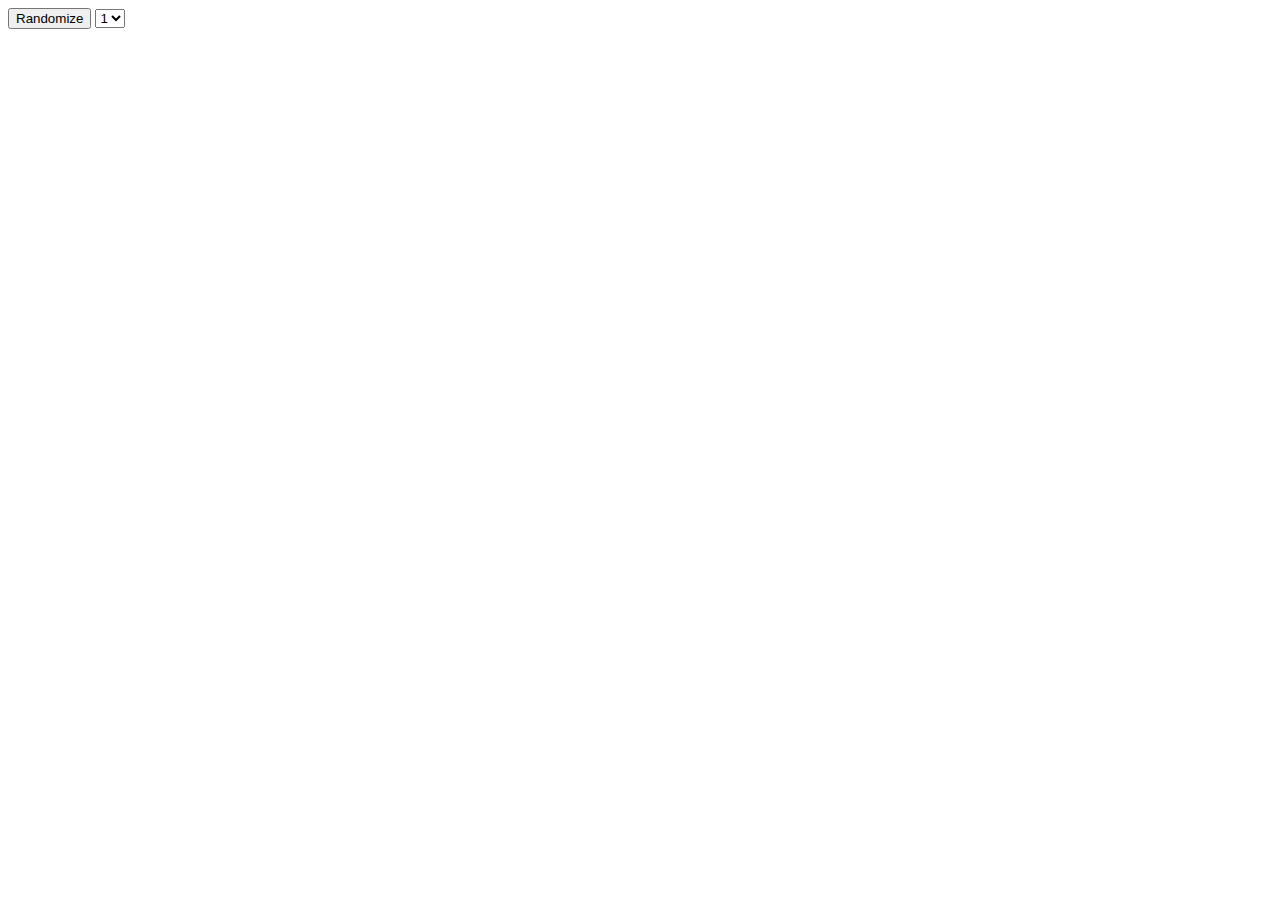
==== smite/randomizer/index.html @ 01d1b19e "Still broken but whatev" ====
<html>
  <head>
    <title>Smite Randomizer</title>
    <script defer>
      const allGods = ["Achilles", "Agni", "Ah Muzen Cab", "Ah Puch", "Amaterasu", "Anhur", "Anubis", "Ao Kuang", "Aphrodite", "Apollo", "Arachne", "Ares", "Artemis", "Artio", "Athena", "Awilix", "Baba Yaga", "Bacchus", "Bakasura", "Baron Samedi", "Bastet", "Bellona", "Cabrakan", "Camazotz", "Cerberus", "Cernunnos", "Chaac", "Chang'e", "Chernobog", "Chiron", "Chronos", "Cthulhu", "Cu Chulainn", "Cupid", "Da Ji", "Danzaburou", "Discordia", "Erlang Shen", "Fafnir", "Fenrir", "Freya", "Ganesha", "Geb", "Guan Yu", "Hachiman", "Hades", "He Bo", "Heimdallr", "Hel", "Hera", "Hercules", "Horus", "Hou Yi", "Hun Batz", "Isis", "Izanami", "Janus", "Jing Wei", "Jormungandr", "Kali", "Khepri", "King Arthur", "Kukulkan", "Kumbhakarna", "Kuzenbo", "Loki", "Medusa", "Mercury", "Merlin", "Mulan", "Ne Zha", "Neith", "Nemesis", "Nike", "Nox", "Nu Wa", "Odin", "Olorun", "Osiris", "Pele", "Persephone", "Poseidon", "Ra", "Raijin", "Rama", "Ratatoskr", "Ravana", "Scylla", "Serqet", "Set", "Skadi", "Sobek", "Sol", "Sun Wukong", "Susano", "Sylvanus", "Terra", "Thanatos", "The Morrigan", "Thor", "Thoth", "Tiamat", "Tsukuyomi", "Tyr", "Ullr", "Vamana", "Vulcan", "Xbalanque", "Xing Tian", "Yemoja", "Ymir", "Zeus", "Zhong Kui"];

      function shuffle(origArray) {
        const array = [...origArray];
        var currentIndex = array.length, temporaryValue, randomIndex;

        // While there remain elements to shuffle...
        while (0 !== currentIndex) {

          // Pick a remaining element...
          randomIndex = Math.floor(Math.random() * currentIndex);
          currentIndex -= 1;

          // And swap it with the current element.
          temporaryValue = array[currentIndex];
          array[currentIndex] = array[randomIndex];
          array[randomIndex] = temporaryValue;
        }

        return array;
      }

      function selectRandom() {
        const num = document.getElementById("numGods").value;
        console.log(num);
        const shuffled = shuffle(allGods);
        renderRandom(shuffled.slice(0,num));
      }

      function renderRandom(arr) {
        console.log("Rendering: " + arr.join(', '));
        const chosenDiv = document.getElementById("chosen-god");
        chosenDiv.innerHTML = arr.join(', ');
      }
    </script>
  </head>
  <body>
    <div id="inputs">
    <button id="randomize" onclick="selectRandom">Randomize</button>
    <select id="numGods">
      <option values="1">1</option>
      <option values="2">2</option>
      <option values="3">3</option>
      <option values="4">4</option>
      <option values="5">5</option>
    </select>
    </div>
    <div id="chosen-god"></div>
  </body>
</html>
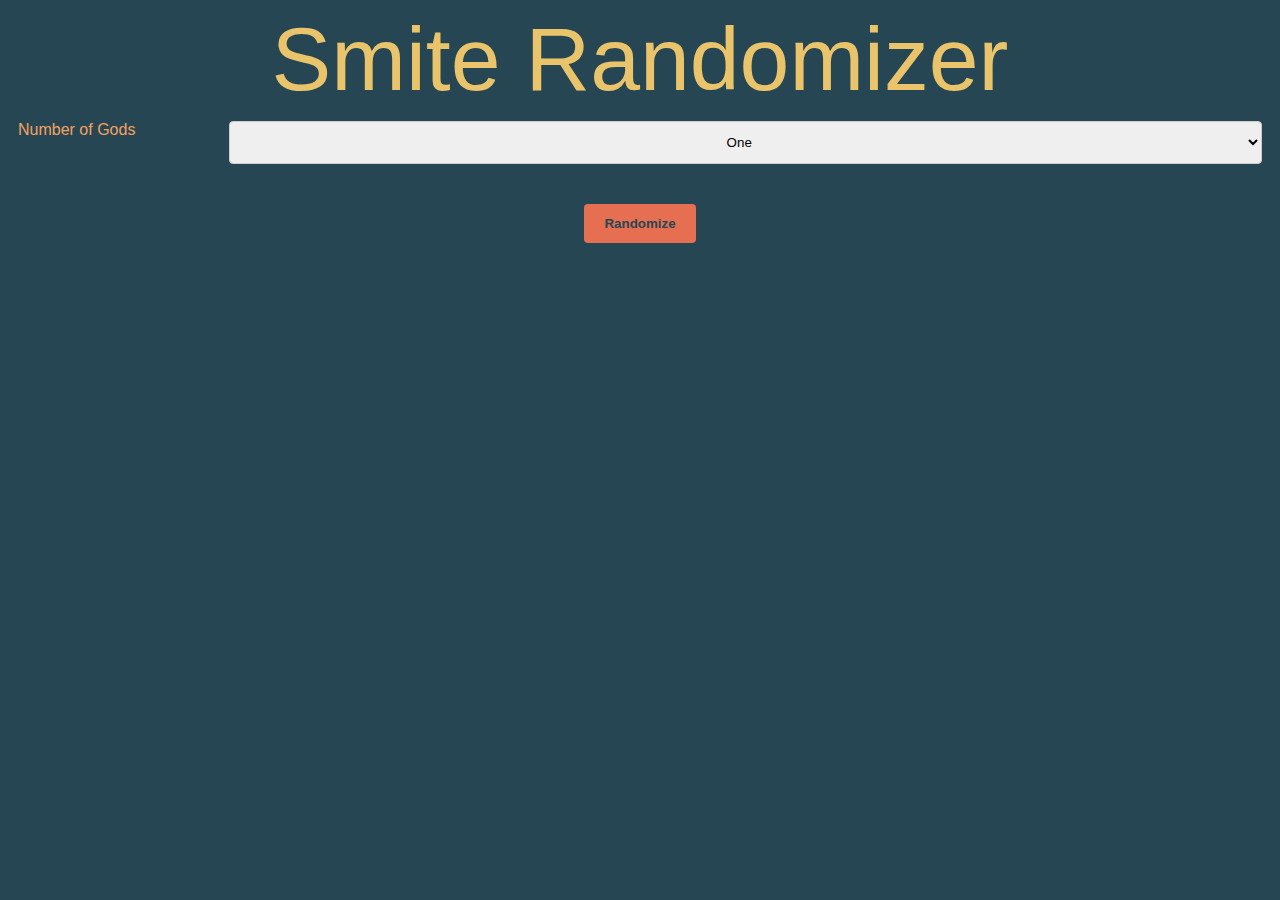
==== commit 10b5c26e: "Style changes, idk" ====
--- a/smite/randomizer/index.html
+++ b/smite/randomizer/index.html
@@ -1,6 +1,7 @@
 <html>
   <head>
     <title>Smite Randomizer</title>
+    <meta name="viewport" content="width=device-width, initial-scale=1.0" />
     <script defer>
       const allGods = ["Achilles", "Agni", "Ah Muzen Cab", "Ah Puch", "Amaterasu", "Anhur", "Anubis", "Ao Kuang", "Aphrodite", "Apollo", "Arachne", "Ares", "Artemis", "Artio", "Athena", "Awilix", "Baba Yaga", "Bacchus", "Bakasura", "Baron Samedi", "Bastet", "Bellona", "Cabrakan", "Camazotz", "Cerberus", "Cernunnos", "Chaac", "Chang'e", "Chernobog", "Chiron", "Chronos", "Cthulhu", "Cu Chulainn", "Cupid", "Da Ji", "Danzaburou", "Discordia", "Erlang Shen", "Fafnir", "Fenrir", "Freya", "Ganesha", "Geb", "Guan Yu", "Hachiman", "Hades", "He Bo", "Heimdallr", "Hel", "Hera", "Hercules", "Horus", "Hou Yi", "Hun Batz", "Isis", "Izanami", "Janus", "Jing Wei", "Jormungandr", "Kali", "Khepri", "King Arthur", "Kukulkan", "Kumbhakarna", "Kuzenbo", "Loki", "Medusa", "Mercury", "Merlin", "Mulan", "Ne Zha", "Neith", "Nemesis", "Nike", "Nox", "Nu Wa", "Odin", "Olorun", "Osiris", "Pele", "Persephone", "Poseidon", "Ra", "Raijin", "Rama", "Ratatoskr", "Ravana", "Scylla", "Serqet", "Set", "Skadi", "Sobek", "Sol", "Sun Wukong", "Susano", "Sylvanus", "Terra", "Thanatos", "The Morrigan", "Thor", "Thoth", "Tiamat", "Tsukuyomi", "Tyr", "Ullr", "Vamana", "Vulcan", "Xbalanque", "Xing Tian", "Yemoja", "Ymir", "Zeus", "Zhong Kui"];
 
@@ -34,21 +35,109 @@
       function renderRandom(arr) {
         console.log("Rendering: " + arr.join(', '));
         const chosenDiv = document.getElementById("chosen-god");
-        chosenDiv.innerHTML = arr.join(', ');
+        chosenDiv.innerHTML = arr.join('<br />');
       }
     </script>
+    <!-- <link rel=stylesheet" type="text/css" href="main.css" /> -->
+    <style type="text/css">
+* {
+  box-sizing: border-box;
+}
+
+[class*="col-"] {
+    width: 100%;
+    margin-top: 0;
+    float: left;
+    padding: 10px;
+}
+
+@media only screen and (min-width: 600px) {
+  .col-1 {width: 8.33%;}
+  .col-2 {width: 16.66%;}
+  .col-3 {width: 25%;}
+  .col-4 {width: 33.33%;}
+  .col-5 {width: 41.66%;}
+  .col-6 {width: 50%;}
+  .col-7 {width: 58.33%;}
+  .col-8 {width: 66.66%;}
+  .col-9 {width: 75%;}
+  .col-10 {width: 83.33%;}
+  .col-11 {width: 91.66%;}
+  .col-12 {width: 100%;}
+}
+
+body {
+  background-color: #264653;
+  color: #F4A261;
+  font-family: "Lucida Sans", sans-serif;
+}
+
+header {
+  color: #E9C46A;
+  font-size: 7vw;
+  text-align: center;
+}
+
+button {
+  background-color: #E76F51;
+  /* color: #2A9D8F; */
+  color: #264653;
+  font-weight: bold;
+  padding: 12px 20px;
+  border: none;
+  border-radius: 4px;
+  cursor: pointer;
+}
+
+select {
+  text-align: center;
+  width: 100%;
+  padding: 12px;
+  border: 1px solid #ccc;
+  border-radius: 4px;
+  resize: vertical;
+}
+
+label {
+  padding: 12px 12px 12px 0;
+  display: inline-block;
+}
+
+.row:after {
+  content: "";
+  display: table;
+  clear: both;
+}
+
+div.submit {
+  text-align: center;
+}
+
+    </style>
   </head>
   <body>
-    <div id="inputs">
-    <button id="randomize" onclick="selectRandom">Randomize</button>
-    <select id="numGods">
-      <option values="1">1</option>
-      <option values="2">2</option>
-      <option values="3">3</option>
-      <option values="4">4</option>
-      <option values="5">5</option>
-    </select>
-    </div>
+    <header>Smite Randomizer</header>
+      <div class="row">
+        <div class="col-2">
+          Number of Gods
+        </div>
+        <div class="col-10">
+          <select id="numGods">
+            <option value="1">One</option>
+            <option value="2">Two</option>
+            <option value="3">Three</option>
+            <option value="4">Four</option>
+            <option value="5">Five</option>
+          </select>
+        </div>
+      </div>
+      <div class="row">
+        <div class="col-4"></div>
+        <div class="col-4, submit">
+          <button id="randomize" onclick="selectRandom()">Randomize</button>
+        </div>
+        <div class="col-4"></div>
+      </div>
     <div id="chosen-god"></div>
   </body>
 </html>
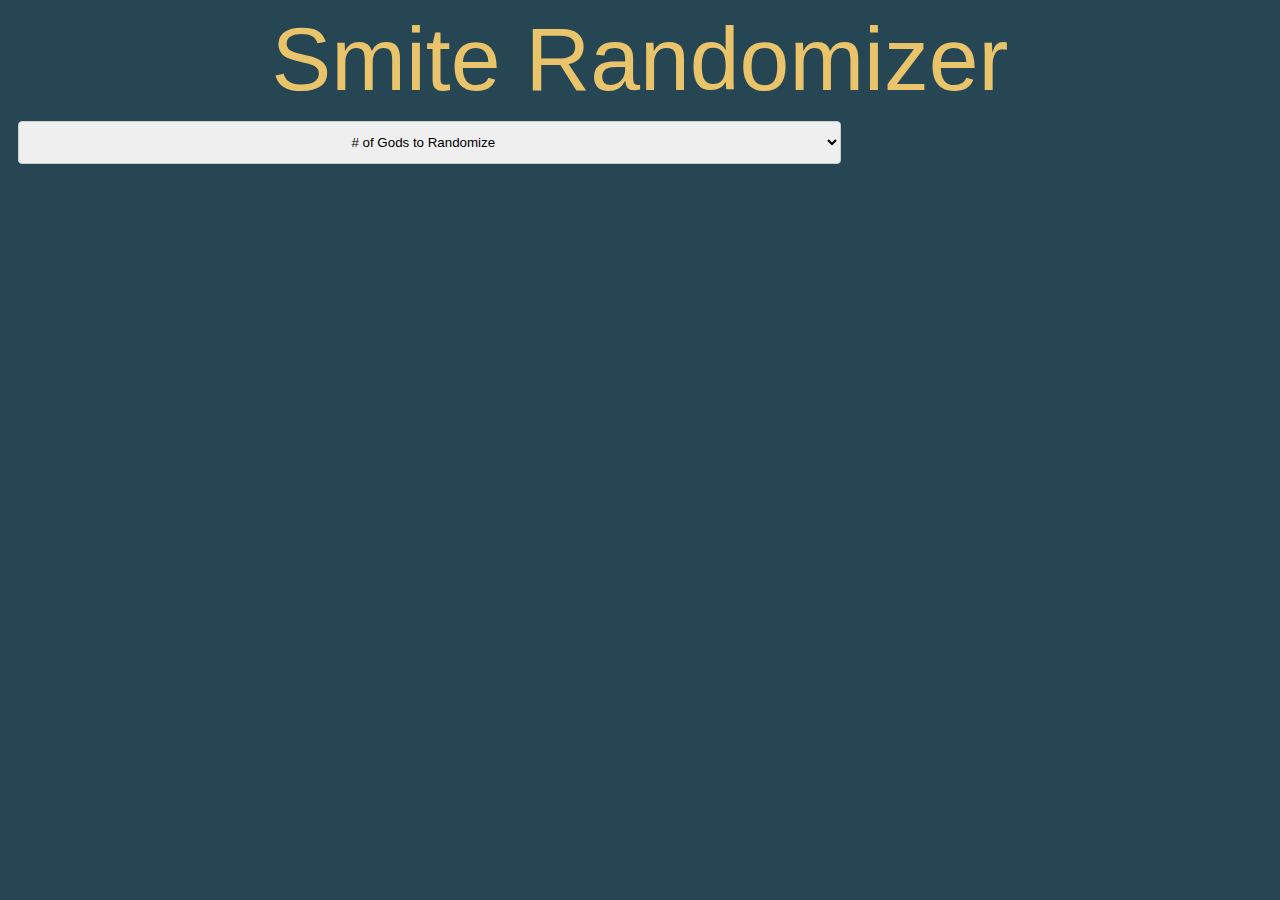
==== commit 5d3ba2fa: "Fix styling and remove label" ====
--- a/smite/randomizer/index.html
+++ b/smite/randomizer/index.html
@@ -1,128 +1,19 @@
 <html>
   <head>
+    <meta content="text/html;charset=utf-8" http-equiv="Content-Type">
+    <meta content="utf-8" http-equiv="encoding">
+    <meta name="viewport" content="width=device-width, initial-scale=1.0" />
+    <script src="main.js" defer />
+    </script>
+    <link rel="stylesheet" type="text/css" href="./main.css" />
     <title>Smite Randomizer</title>
-    <meta name="viewport" content="width=device-width, initial-scale=1.0" />
-    <script defer>
-      const allGods = ["Achilles", "Agni", "Ah Muzen Cab", "Ah Puch", "Amaterasu", "Anhur", "Anubis", "Ao Kuang", "Aphrodite", "Apollo", "Arachne", "Ares", "Artemis", "Artio", "Athena", "Awilix", "Baba Yaga", "Bacchus", "Bakasura", "Baron Samedi", "Bastet", "Bellona", "Cabrakan", "Camazotz", "Cerberus", "Cernunnos", "Chaac", "Chang'e", "Chernobog", "Chiron", "Chronos", "Cthulhu", "Cu Chulainn", "Cupid", "Da Ji", "Danzaburou", "Discordia", "Erlang Shen", "Fafnir", "Fenrir", "Freya", "Ganesha", "Geb", "Guan Yu", "Hachiman", "Hades", "He Bo", "Heimdallr", "Hel", "Hera", "Hercules", "Horus", "Hou Yi", "Hun Batz", "Isis", "Izanami", "Janus", "Jing Wei", "Jormungandr", "Kali", "Khepri", "King Arthur", "Kukulkan", "Kumbhakarna", "Kuzenbo", "Loki", "Medusa", "Mercury", "Merlin", "Mulan", "Ne Zha", "Neith", "Nemesis", "Nike", "Nox", "Nu Wa", "Odin", "Olorun", "Osiris", "Pele", "Persephone", "Poseidon", "Ra", "Raijin", "Rama", "Ratatoskr", "Ravana", "Scylla", "Serqet", "Set", "Skadi", "Sobek", "Sol", "Sun Wukong", "Susano", "Sylvanus", "Terra", "Thanatos", "The Morrigan", "Thor", "Thoth", "Tiamat", "Tsukuyomi", "Tyr", "Ullr", "Vamana", "Vulcan", "Xbalanque", "Xing Tian", "Yemoja", "Ymir", "Zeus", "Zhong Kui"];
-
-      function shuffle(origArray) {
-        const array = [...origArray];
-        var currentIndex = array.length, temporaryValue, randomIndex;
-
-        // While there remain elements to shuffle...
-        while (0 !== currentIndex) {
-
-          // Pick a remaining element...
-          randomIndex = Math.floor(Math.random() * currentIndex);
-          currentIndex -= 1;
-
-          // And swap it with the current element.
-          temporaryValue = array[currentIndex];
-          array[currentIndex] = array[randomIndex];
-          array[randomIndex] = temporaryValue;
-        }
-
-        return array;
-      }
-
-      function selectRandom() {
-        const num = document.getElementById("numGods").value;
-        console.log(num);
-        const shuffled = shuffle(allGods);
-        renderRandom(shuffled.slice(0,num));
-      }
-
-      function renderRandom(arr) {
-        console.log("Rendering: " + arr.join(', '));
-        const chosenDiv = document.getElementById("chosen-god");
-        chosenDiv.innerHTML = arr.join('<br />');
-      }
-    </script>
-    <!-- <link rel=stylesheet" type="text/css" href="main.css" /> -->
-    <style type="text/css">
-* {
-  box-sizing: border-box;
-}
-
-[class*="col-"] {
-    width: 100%;
-    margin-top: 0;
-    float: left;
-    padding: 10px;
-}
-
-@media only screen and (min-width: 600px) {
-  .col-1 {width: 8.33%;}
-  .col-2 {width: 16.66%;}
-  .col-3 {width: 25%;}
-  .col-4 {width: 33.33%;}
-  .col-5 {width: 41.66%;}
-  .col-6 {width: 50%;}
-  .col-7 {width: 58.33%;}
-  .col-8 {width: 66.66%;}
-  .col-9 {width: 75%;}
-  .col-10 {width: 83.33%;}
-  .col-11 {width: 91.66%;}
-  .col-12 {width: 100%;}
-}
-
-body {
-  background-color: #264653;
-  color: #F4A261;
-  font-family: "Lucida Sans", sans-serif;
-}
-
-header {
-  color: #E9C46A;
-  font-size: 7vw;
-  text-align: center;
-}
-
-button {
-  background-color: #E76F51;
-  /* color: #2A9D8F; */
-  color: #264653;
-  font-weight: bold;
-  padding: 12px 20px;
-  border: none;
-  border-radius: 4px;
-  cursor: pointer;
-}
-
-select {
-  text-align: center;
-  width: 100%;
-  padding: 12px;
-  border: 1px solid #ccc;
-  border-radius: 4px;
-  resize: vertical;
-}
-
-label {
-  padding: 12px 12px 12px 0;
-  display: inline-block;
-}
-
-.row:after {
-  content: "";
-  display: table;
-  clear: both;
-}
-
-div.submit {
-  text-align: center;
-}
-
-    </style>
   </head>
   <body>
     <header>Smite Randomizer</header>
       <div class="row">
-        <div class="col-2">
-          Number of Gods
-        </div>
-        <div class="col-10">
-          <select id="numGods">
+        <div class="col-8">
+          <select id="numGods" onchange="updateRandomizeButton()">
+            <option value="default" selected># of Gods to Randomize</option>
             <option value="1">One</option>
             <option value="2">Two</option>
             <option value="3">Three</option>
@@ -130,14 +21,11 @@
             <option value="5">Five</option>
           </select>
         </div>
+        <div class="col-4 submit">
+          <button id="randomize" onclick="selectRandom()" hidden="true">Randomize</button>
+        </div>
+      <div class=row">
+        <div id="chosen-god" class="col-12"></div>
       </div>
-      <div class="row">
-        <div class="col-4"></div>
-        <div class="col-4, submit">
-          <button id="randomize" onclick="selectRandom()">Randomize</button>
-        </div>
-        <div class="col-4"></div>
-      </div>
-    <div id="chosen-god"></div>
   </body>
 </html>
--- a/smite/randomizer/main.css
+++ b/smite/randomizer/main.css
@@ -0,0 +1,77 @@
+* {
+  box-sizing: border-box;
+}
+
+body {
+  background-color: #264653;
+  color: #F4A261;
+  font-family: "Lucida Sans", sans-serif;
+}
+
+header {
+  color: #E9C46A;
+  font-size: 7vw;
+  text-align: center;
+}
+
+button {
+  /* background-color: #E76F51; */
+  /* color: #2A9D8F; */
+  /* color: #264653; */
+  font-weight: bold;
+  padding: 12px 20px;
+  border: none;
+  border-radius: 4px;
+  cursor: pointer;
+}
+
+select {
+  text-align: center;
+  width: 100%;
+  padding: 12px;
+  border: 1px solid #ccc;
+  border-radius: 4px;
+  resize: vertical;
+}
+
+label {
+  padding: 12px 12px 12px 0;
+  display: inline-block;
+}
+
+.row:after {
+  content: "";
+  display: table;
+  clear: both;
+}
+
+div.submit {
+  text-align: center;
+  float: right;
+}
+
+div#chosen-god {
+  text-align: center;
+}
+
+[class*="col-"] {
+    width: 100%;
+    margin-top: 0;
+    float: left;
+    padding: 10px;
+}
+
+@media only screen and (min-width: 600px) {
+  .col-1 {width: 8.33%;}
+  .col-2 {width: 16.66%;}
+  .col-3 {width: 25%;}
+  .col-4 {width: 33.33%;}
+  .col-5 {width: 41.66%;}
+  .col-6 {width: 50%;}
+  .col-7 {width: 58.33%;}
+  .col-8 {width: 66.66%;}
+  .col-9 {width: 75%;}
+  .col-10 {width: 83.33%;}
+  .col-11 {width: 91.66%;}
+  .col-12 {width: 100%;}
+}
